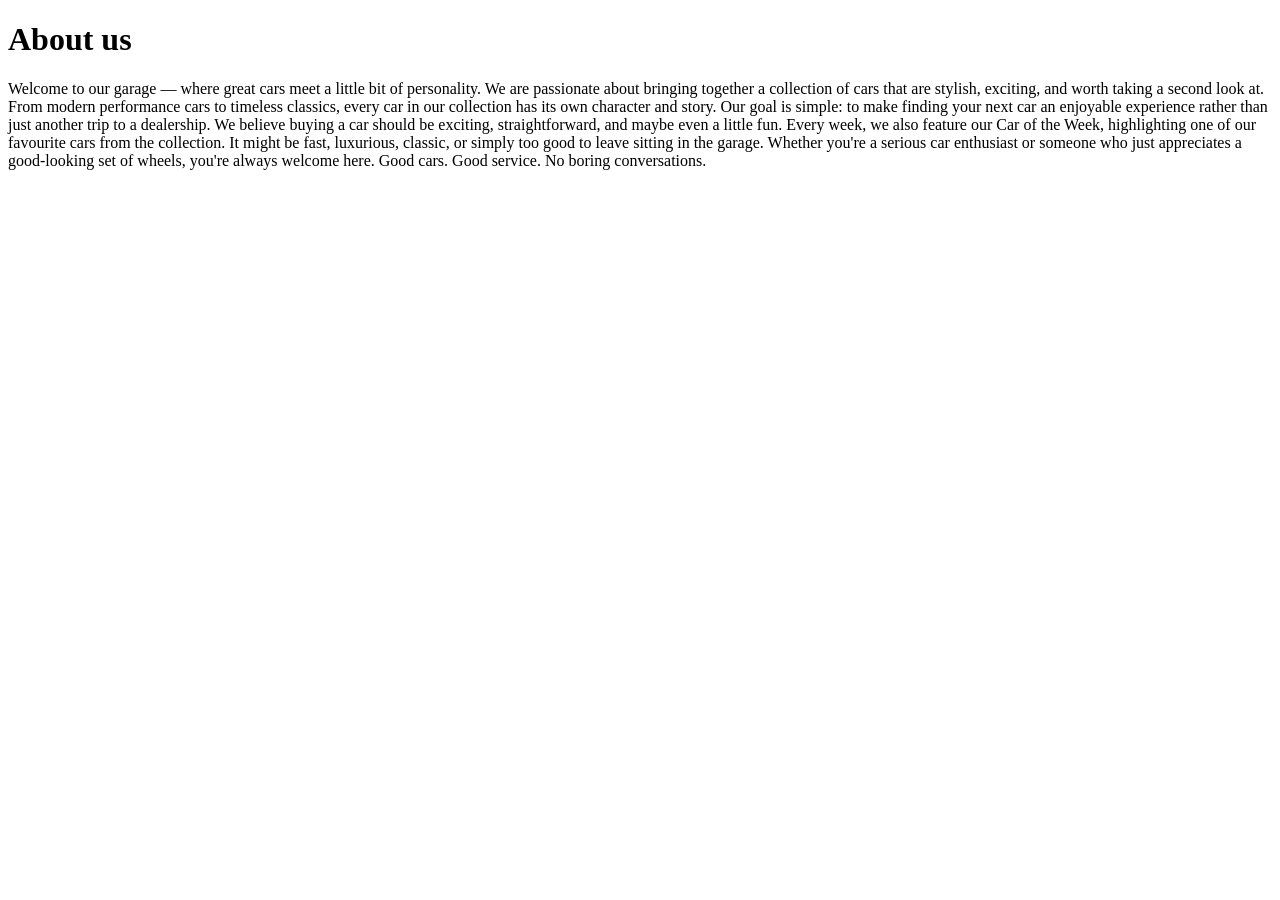
==== about.html @ d21fa17c "week 3 week 3 lab update" ====
<!DOCTYPE html>
<html lang="en">
<head>
    <meta charset="UTF-8">
    <meta name="viewport" content="width=device-width, initial-scale=1.0">
    <title>About us</title>
</head>
<body>
    <h1>About us</h1>
<p> Welcome to our garage — where great cars meet a little bit of personality.
    We are passionate about bringing together a collection of cars that are stylish, exciting, and worth taking a second look at. From modern performance cars to timeless classics, every car in our collection has its own character and story.
    Our goal is simple: to make finding your next car an enjoyable experience rather than just another trip to a dealership. We believe buying a car should be exciting, straightforward, and maybe even a little fun.
    Every week, we also feature our Car of the Week, highlighting one of our favourite cars from the collection. It might be fast, luxurious, classic, or simply too good to leave sitting in the garage.
    Whether you're a serious car enthusiast or someone who just appreciates a good-looking set of wheels, you're always welcome here.
    Good cars. Good service. No boring conversations.
</p>
</body>
</html>
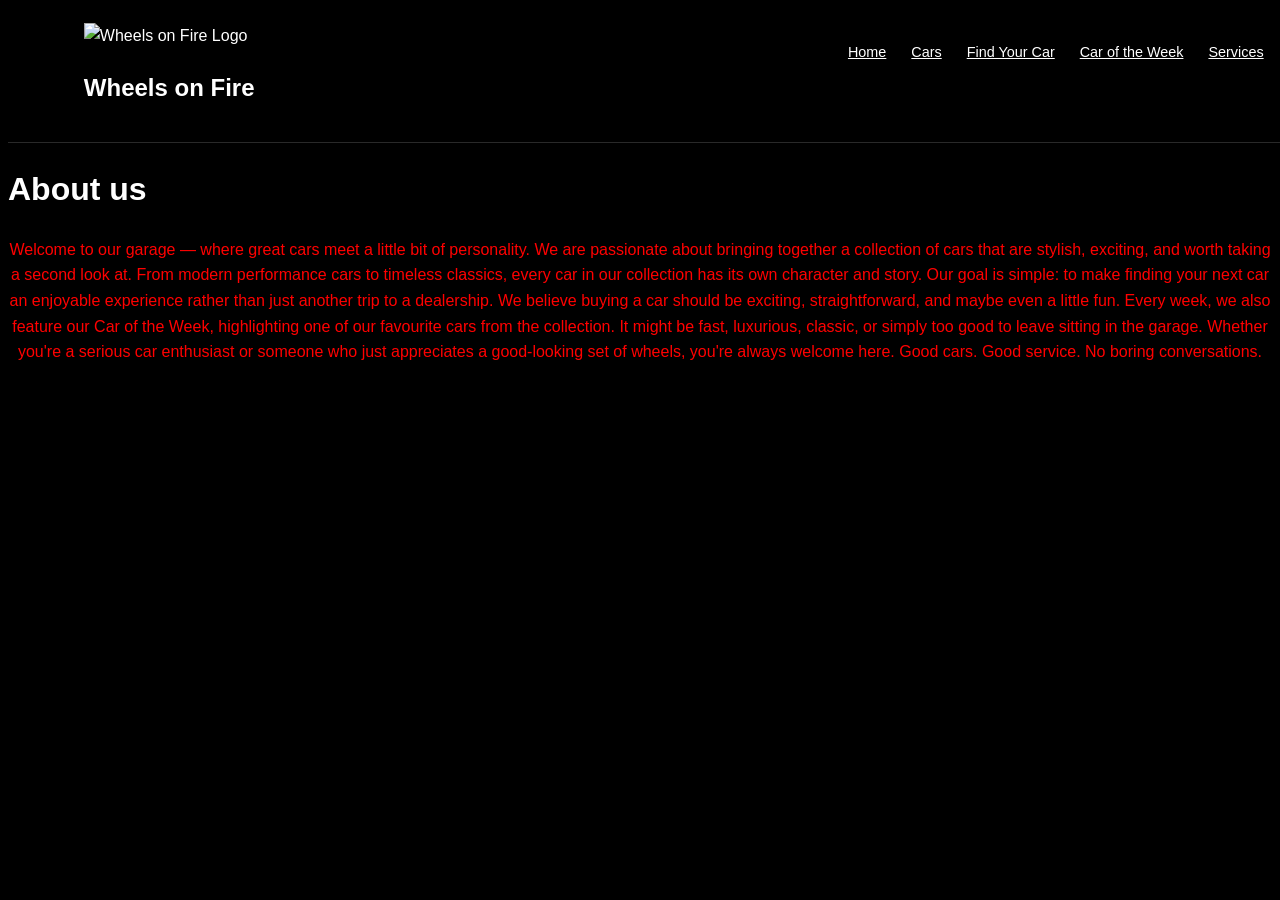
==== commit 028672d9: "week 4 week 4 lab" ====
--- a/about.html
+++ b/about.html
@@ -4,15 +4,47 @@
     <meta charset="UTF-8">
     <meta name="viewport" content="width=device-width, initial-scale=1.0">
     <title>About us</title>
+    <link rel="stylesheet" href="about.css">
+    <link rel="preconnect" href="https://fonts.googleapis.com">
+    <link rel="preconnect" href="https://fonts.gstatic.com" crossorigin>
+    <link href="https://fonts.googleapis.com/css2?family=Fira+Sans:ital,wght@0,100;0,200;0,300;0,400;0,500;0,600;0,700;0,800;0,900;1,100;1,200;1,300;1,400;1,500;1,600;1,700;1,800;1,900&display=swap" rel="stylesheet">
 </head>
 <body>
+    <header>
+        <div class="logo">
+            <img src="place_holder.jpg" alt="Wheels on Fire Logo">
+            <h2>Wheels on Fire</h2>
+        </div>
+        <nav>
+            <ul>
+                <li>
+                    <a href="index.html">Home</a>
+                </li>
+                <li>
+                    <a href="#cars">Cars</a>
+                </li>
+                <li>
+                    <a href="#perfect-car">Find Your Car</a>
+                </li>
+                <li>
+                    <a href="#car-week">Car of the Week</a>
+                </li>
+                <li>
+                    <a href="#services">Services</a>
+                </li>
+                <li>
+                    <a href="about.html">About Us</a>
+                </li>
+            </ul>
+        </nav>
+    </header>
     <h1>About us</h1>
-<p> Welcome to our garage — where great cars meet a little bit of personality.
-    We are passionate about bringing together a collection of cars that are stylish, exciting, and worth taking a second look at. From modern performance cars to timeless classics, every car in our collection has its own character and story.
-    Our goal is simple: to make finding your next car an enjoyable experience rather than just another trip to a dealership. We believe buying a car should be exciting, straightforward, and maybe even a little fun.
-    Every week, we also feature our Car of the Week, highlighting one of our favourite cars from the collection. It might be fast, luxurious, classic, or simply too good to leave sitting in the garage.
-    Whether you're a serious car enthusiast or someone who just appreciates a good-looking set of wheels, you're always welcome here.
-    Good cars. Good service. No boring conversations.
-</p>
+    <p> Welcome to our garage — where great cars meet a little bit of personality.
+        We are passionate about bringing together a collection of cars that are stylish, exciting, and worth taking a second look at. From modern performance cars to timeless classics, every car in our collection has its own character and story.
+        Our goal is simple: to make finding your next car an enjoyable experience rather than just another trip to a dealership. We believe buying a car should be exciting, straightforward, and maybe even a little fun.
+        Every week, we also feature our Car of the Week, highlighting one of our favourite cars from the collection. It might be fast, luxurious, classic, or simply too good to leave sitting in the garage.
+        Whether you're a serious car enthusiast or someone who just appreciates a good-looking set of wheels, you're always welcome here.
+        Good cars. Good service. No boring conversations.
+    </p>
 </body>
 </html>
--- a/about.css
+++ b/about.css
@@ -0,0 +1,40 @@
+body {
+    font-family: 'Fira+Sans', Arial, sans-serif;
+    background-color: #000000;
+    color: #ffffff;
+    line-height: 1.6;
+}
+header 
+{
+    background-color: #000000;
+
+    width: 100%;
+    min-height: 80px;
+    display: flex;
+    justify-content: space-between;
+    align-items: right;
+    padding: 15px 6%;
+    border-bottom: 1px solid #292929;
+    position: sticky;
+    top: 0;
+}
+nav ul
+{
+    list-style: none;
+    display: flex;
+    align-items: center;
+    gap: 25px;
+}
+nav ul li a {
+    color: #ffffff;
+    font-size: 14.4px;
+    transition: 0.3s;
+}
+nav ul li a:hover 
+{
+    color: #2500e1;
+}
+p{
+  text-align: center;
+   color: red;  
+}
